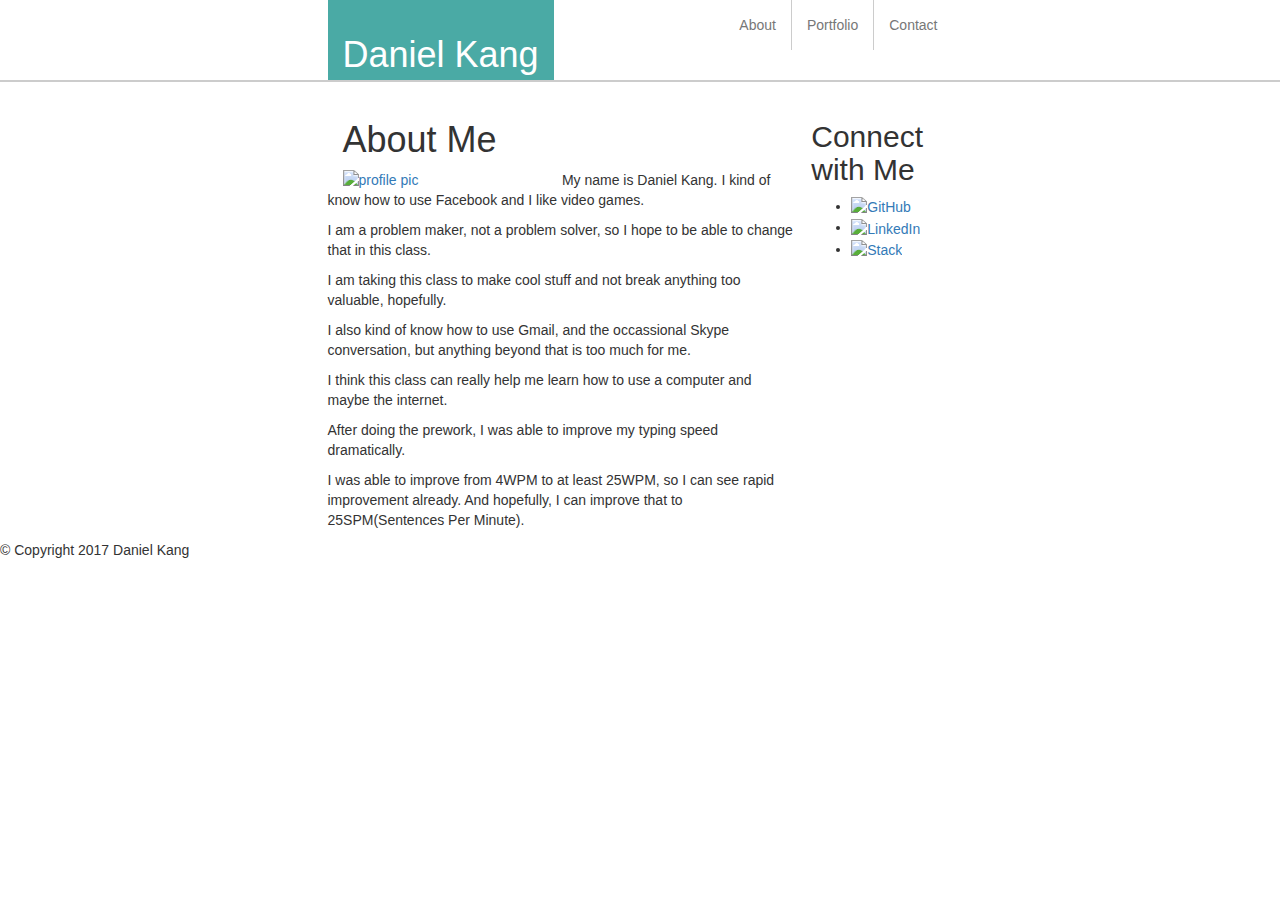
==== index.html @ b693a6eb "Updated" ====
<!DOCTYPE html>
<html>
<head>
	<link rel="stylesheet" href="https://maxcdn.bootstrapcdn.com/bootstrap/3.3.7/css/bootstrap.min.css">
	<link rel = "stylesheet" href="assets/css/style.css">
</head>
<body>
	<div class="topFull">
		<div class="row">
			<div class ="top col-sm-offset-1 col-sm-10 col-md-offset-1 col-md-10 col-lg-offset-3 col-lg-6">
				<nav class = "navbar navbar-default">
					<div class="navbar-header">
					<a class="navbar-brand" href="index.html"><h1>Daniel Kang</h1></a>
					</div>
					<ul class="nav navbar-nav">
						<li><a href="index.html">About</a></li>
						<li style ="border-left:1px solid #cccccc; border-right: 1px solid #cccccc"><a href="portfolio.html">Portfolio</a></li>
						<li><a href="contact.html">Contact</a></li>
					</ul>
				</nav>
			</div>
		</div>
	</div>
	<div class="row">
		<div class="wrapper col-md-offset-1 col-md-10 col-lg-offset-3 col-lg-6">
		<section class ="content col-xs-offset-1 col-xs-10 col-md-offset-0 col-md-9">
			<h1>About Me</h1>
			<div class="row">
				<a href="assets/images/shotgun.jpg" id="profPic" class = "col-xs-12 col-sm-offset-0 col-sm-6 col-md-offset-0 col-md-6"><img src="assets/images/Shotgun.jpg" alt="profile pic" class="img-responsive"></a>
				<p>My name is Daniel Kang. I kind of know how to use Facebook and I like video games.</p>
				<p>I am a problem maker, not a problem solver, so I hope to be able to change that in this class.</p>
				<p>I am taking this class to make cool stuff and not break anything too valuable, hopefully.</p>
				<p>I also kind of know how to use Gmail, and the occassional Skype conversation, but anything beyond that is too much for me.</p>
				<p>I think this class can really help me learn how to use a computer and maybe the internet.</p>
				<p>After doing the prework, I was able to improve my typing speed dramatically.</p>
				<p>I was able to improve from 4WPM to at least 25WPM, so I can see rapid improvement already. And hopefully, I can improve that to 25SPM(Sentences Per Minute).</p>
			</div>
		</section>
		<aside class ="connect col-xs-offset-1 col-xs-10 col-md-offset-0 col-md-3">
			<h2>Connect with Me</h2>
			<ul>
				<li><a href="https://github.com/kptkid"><img src="assets/images/Github.png" alt = "GitHub"></a></li>
				<li><a href="https://www.linkedin.com/in/daniel-kang-2a7229133"><img src="assets/images/LinkedIn.png" alt = "LinkedIn"></a></li>
				<li><a href="http://stackoverflow.com/users/7488122/daniel-kang?tab=profile"><img src="assets/images/Stack Overflow.png" alt = Stack Overflow"></a></li>
			</ul>
		</aside>
		</div>
		<div class = "push">
		</div>
	</div>
	<footer>&copy; Copyright 2017 Daniel Kang</footer>
</body>

</html>
---- assets/css/style.css ----
body {
	background: URL("../images/background.png");
	width:100%;
	overflow-x: hidden
}

.topFull {
	background-color: #fff;
	height: 82px;
	border-bottom: 2px solid #ccc;
	width: 100%;
}

.navbar-nav {
	float:right;
}

.navbar-header {
	background-color: #4aaaa5;
}

.navbar-brand {
	color: #fff;
	text-decoration:none;
	height:80px;
}

.navbar-brand h1 {
	color: #fff;
}

.navbar-default {
	background-color: #fff;
	border: none;
}

#profPic {
	float:left;
}

#content {
	background-color:#fff;
	border: 1px solid #ccc;
}

#connect {
	background-color:#fff;
	border: 1px solid #ccc;
}
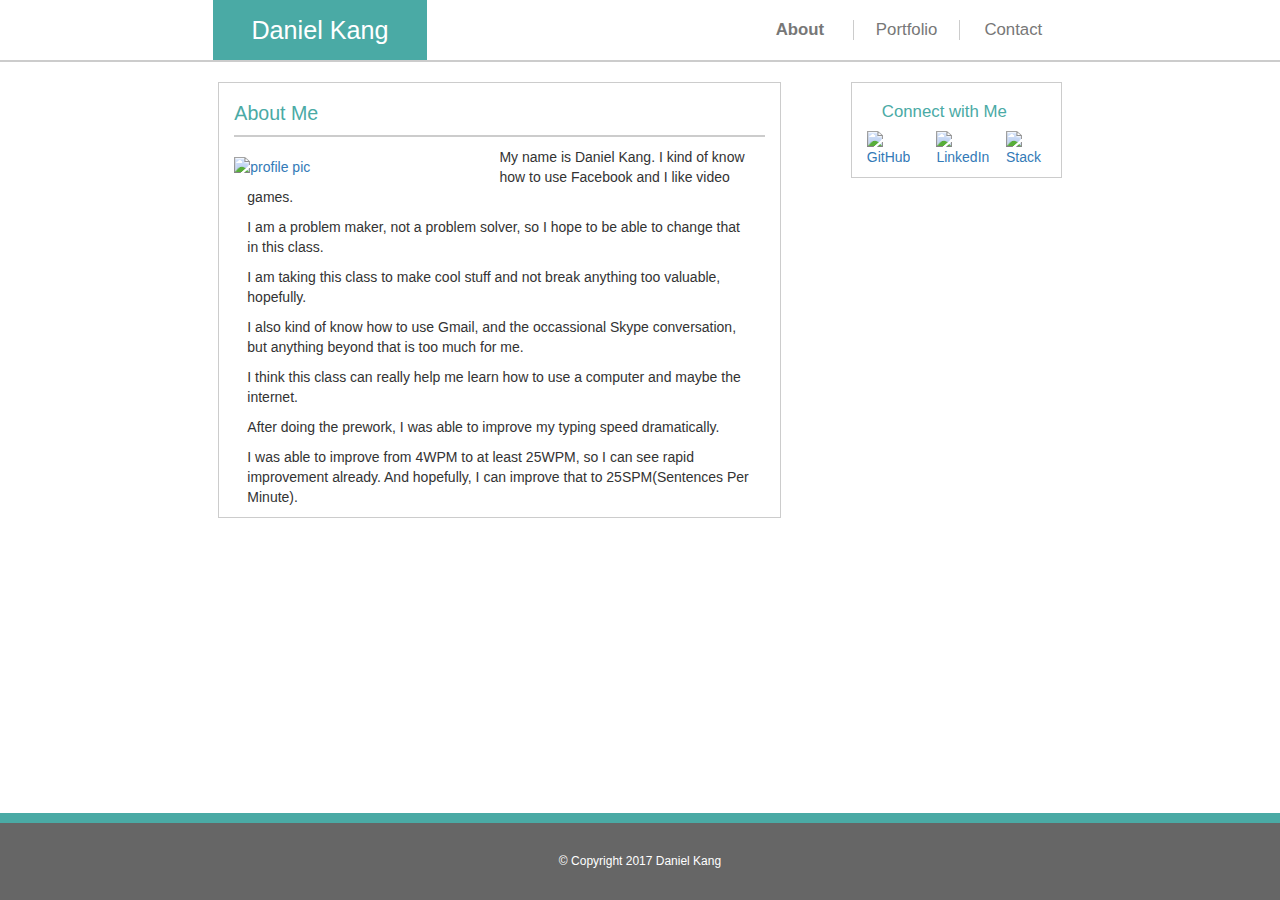
==== commit 0cd01928: "Almost finished" ====
--- a/index.html
+++ b/index.html
@@ -1,54 +1,48 @@
+<!DOCTYPE html>
 <!DOCTYPE html>
 <html>
 <head>
+	<title>Bootstrap-Portfolio</title>
+	<link rel="stylesheet" href="assets/reset.css">
 	<link rel="stylesheet" href="https://maxcdn.bootstrapcdn.com/bootstrap/3.3.7/css/bootstrap.min.css">
-	<link rel = "stylesheet" href="assets/css/style.css">
+	<link rel="stylesheet" href="assets/css/style.css">
 </head>
 <body>
-	<div class="topFull">
-		<div class="row">
-			<div class ="top col-sm-offset-1 col-sm-10 col-md-offset-1 col-md-10 col-lg-offset-3 col-lg-6">
-				<nav class = "navbar navbar-default">
-					<div class="navbar-header">
-					<a class="navbar-brand" href="index.html"><h1>Daniel Kang</h1></a>
-					</div>
-					<ul class="nav navbar-nav">
-						<li><a href="index.html">About</a></li>
-						<li style ="border-left:1px solid #cccccc; border-right: 1px solid #cccccc"><a href="portfolio.html">Portfolio</a></li>
-						<li><a href="contact.html">Contact</a></li>
-					</ul>
-				</nav>
-			</div>
-		</div>
+	<div class="top col-xs-12">
+		<a href="index.html"><h1 class="header col-xs-12 col-sm-offset-1 col-sm-3 col-md-offset-1 col-md-3 col-lg-offset-2 col-lg-2">Daniel Kang</h1></a>
+		<a class ="navtop col-xs-4 col-sm-offset-4 col-sm-1 col-lg-offset-3 col-lg-1 current" href="index.html">About</a>
+		<a class ="navtop col-xs-4 col-sm-1 col-lg-1" href="portfolio.html" style="border-left:1px solid #ccc; border-right:1px solid #ccc">Portfolio</a>
+		<a class ="navtop col-xs-4 col-sm-1 col-lg-1" href="contact.html">Contact</a>
 	</div>
 	<div class="row">
-		<div class="wrapper col-md-offset-1 col-md-10 col-lg-offset-3 col-lg-6">
-		<section class ="content col-xs-offset-1 col-xs-10 col-md-offset-0 col-md-9">
-			<h1>About Me</h1>
-			<div class="row">
-				<a href="assets/images/shotgun.jpg" id="profPic" class = "col-xs-12 col-sm-offset-0 col-sm-6 col-md-offset-0 col-md-6"><img src="assets/images/Shotgun.jpg" alt="profile pic" class="img-responsive"></a>
-				<p>My name is Daniel Kang. I kind of know how to use Facebook and I like video games.</p>
-				<p>I am a problem maker, not a problem solver, so I hope to be able to change that in this class.</p>
-				<p>I am taking this class to make cool stuff and not break anything too valuable, hopefully.</p>
-				<p>I also kind of know how to use Gmail, and the occassional Skype conversation, but anything beyond that is too much for me.</p>
-				<p>I think this class can really help me learn how to use a computer and maybe the internet.</p>
-				<p>After doing the prework, I was able to improve my typing speed dramatically.</p>
-				<p>I was able to improve from 4WPM to at least 25WPM, so I can see rapid improvement already. And hopefully, I can improve that to 25SPM(Sentences Per Minute).</p>
-			</div>
-		</section>
-		<aside class ="connect col-xs-offset-1 col-xs-10 col-md-offset-0 col-md-3">
-			<h2>Connect with Me</h2>
-			<ul>
-				<li><a href="https://github.com/kptkid"><img src="assets/images/Github.png" alt = "GitHub"></a></li>
-				<li><a href="https://www.linkedin.com/in/daniel-kang-2a7229133"><img src="assets/images/LinkedIn.png" alt = "LinkedIn"></a></li>
-				<li><a href="http://stackoverflow.com/users/7488122/daniel-kang?tab=profile"><img src="assets/images/Stack Overflow.png" alt = Stack Overflow"></a></li>
-			</ul>
-		</aside>
+		<div class="wrapper col-md-offset-1 col-md-10 col-lg-offset-2 col-lg-8">
+			<section class ="content col-xs-offset-1 col-xs-10 col-md-offset-0 col-md-8">
+				<h1>About Me</h1>
+				<div class="row">
+					<a href="assets/images/shotgun.jpg" id="profPic" class = "col-xs-12 col-sm-offset-0 col-sm-6 col-md-offset-0 col-md-6"><img src="assets/images/Shotgun.jpg" alt="profile pic" class="img-responsive"></a>
+					<p>My name is Daniel Kang. I kind of know how to use Facebook and I like video games.</p>
+					<p>I am a problem maker, not a problem solver, so I hope to be able to change that in this class.</p>
+					<p>I am taking this class to make cool stuff and not break anything too valuable, hopefully.</p>
+					<p>I also kind of know how to use Gmail, and the occassional Skype conversation, but anything beyond that is too much for me.</p>
+					<p>I think this class can really help me learn how to use a computer and maybe the internet.</p>
+					<p>After doing the prework, I was able to improve my typing speed dramatically.</p>
+					<p>I was able to improve from 4WPM to at least 25WPM, so I can see rapid improvement already. And hopefully, I can improve that to 25SPM(Sentences Per Minute).</p>
+				</div>
+			</section>
+			<aside class ="connect col-xs-offset-1 col-xs-10 col-md-offset-1 col-md-3">
+				<div class="connecth3 col-xs-12">
+					<div class="col-xs-6 col-sm-4 col-md-12"><h3>Connect with Me</h3></div>
+				</div>
+				<div class="row">
+					<a href="https://github.com/kptkid" class="col-xs-2 col-sm-1 col-md-4"><img src="assets/images/Github.png" alt = "GitHub"></a>
+					<a href="https://www.linkedin.com/in/daniel-kang-2a7229133" class="col-xs-2 col-sm-1 col-md-4"><img src="assets/images/LinkedIn.png" alt = "LinkedIn"></a>
+					<a href="http://stackoverflow.com/users/7488122/daniel-kang?tab=profile" class="col-xs-2 col-sm-1 col-md-4"><img src="assets/images/Stack Overflow.png" alt = Stack Overflow"></a>
+				</div>
+			</aside>
 		</div>
 		<div class = "push">
 		</div>
 	</div>
 	<footer>&copy; Copyright 2017 Daniel Kang</footer>
 </body>
-
 </html>--- a/assets/css/style.css
+++ b/assets/css/style.css
@@ -1,49 +1,139 @@
 body {
 	background: URL("../images/background.png");
-	width:100%;
-	overflow-x: hidden
+	overflow-x:hidden;
 }
 
-.topFull {
+.top {
 	background-color: #fff;
-	height: 82px;
 	border-bottom: 2px solid #ccc;
-	width: 100%;
+	padding:0px;
 }
 
-.navbar-nav {
-	float:right;
+.current {
+	font-weight:bold;
 }
 
-.navbar-header {
+.header {
+	text-align:center;
 	background-color: #4aaaa5;
+	color:#fff;
+	margin-top:0px;
+	margin-bottom:0px;
+	height:60px;
+	line-height:60px;
+	font-size: 1.8em;
 }
 
-.navbar-brand {
-	color: #fff;
+.navtop {
+	text-align:center;
 	text-decoration:none;
-	height:80px;
+	color: #777;
+	height:20px;
+	font-size:1.2em;
+	margin-top:20px;
+	margin-bottom:20px;
+	line-height:20px;
 }
 
-.navbar-brand h1 {
-	color: #fff;
-}
-
-.navbar-default {
-	background-color: #fff;
-	border: none;
+.navtop:hover {
+	color:#4aaaa5;
+	text-decoration:none;
 }
 
 #profPic {
 	float:left;
+	margin-top:10px;
+	margin-bottom:5px;
 }
 
-#content {
+.content {
 	background-color:#fff;
 	border: 1px solid #ccc;
+	margin-top: 20px;
 }
 
-#connect {
+.content p {
+	padding: 0px 5% 0px 5%;
+}
+
+.content h1 {
+	color: #4aaaa5;
+	border-bottom: 2px solid #ccc;
+	padding-bottom: 10px;
+	font-size: 1.4em;
+}
+
+.connect {
 	background-color:#fff;
 	border: 1px solid #ccc;
+	margin-top: 20px;
+	padding-bottom: 10px;
+	margin-bottom:100px;
+}
+
+.connect h3 {
+	color: #4aaaa5;
+	font-size:1.2em;
+	padding:0px;
+}
+
+.connecth h3 {
+	border-bottom:2px solid #ccc;
+	margin-bottom:10px;
+	padding-left:0px;
+}
+
+.connect img {
+	width:50px;
+}
+
+h3 .col-md-12 {
+	text-align:center;
+	padding-left:0px;
+	padding-right:0px;
+}
+
+.col-md-12 {
+	padding-left:0px;
+	padding-right:0px;
+}
+
+footer {
+	position: fixed;
+	bottom: 0px;
+	left: 0px;
+	background-color: #666666;
+	padding: 30px 0px 30px 0px;
+	border-top: 10px solid #4aaaa5;
+	width: 100%;
+	text-align: center;
+	color: #fff;
+	z-index: 2;
+	font-size: 12px;
+}
+
+#portfolio {
+	width:auto;
+}
+
+input {
+	width: 100%;
+	height: 20px;
+	margin: 5px 0px 10px 0px;
+}
+
+textarea {
+	width: 100%;
+	height: 200px;
+	margin: 5px 0px 10px 0px;
+}
+
+button {
+	width: 20%;
+	background-color: #4aaaa5;
+	border:none;
+	padding: 5px 0px 5px 0px;
+	color: #fff;
+	font-size: 20px;
+	margin-bottom: 30px;
 }